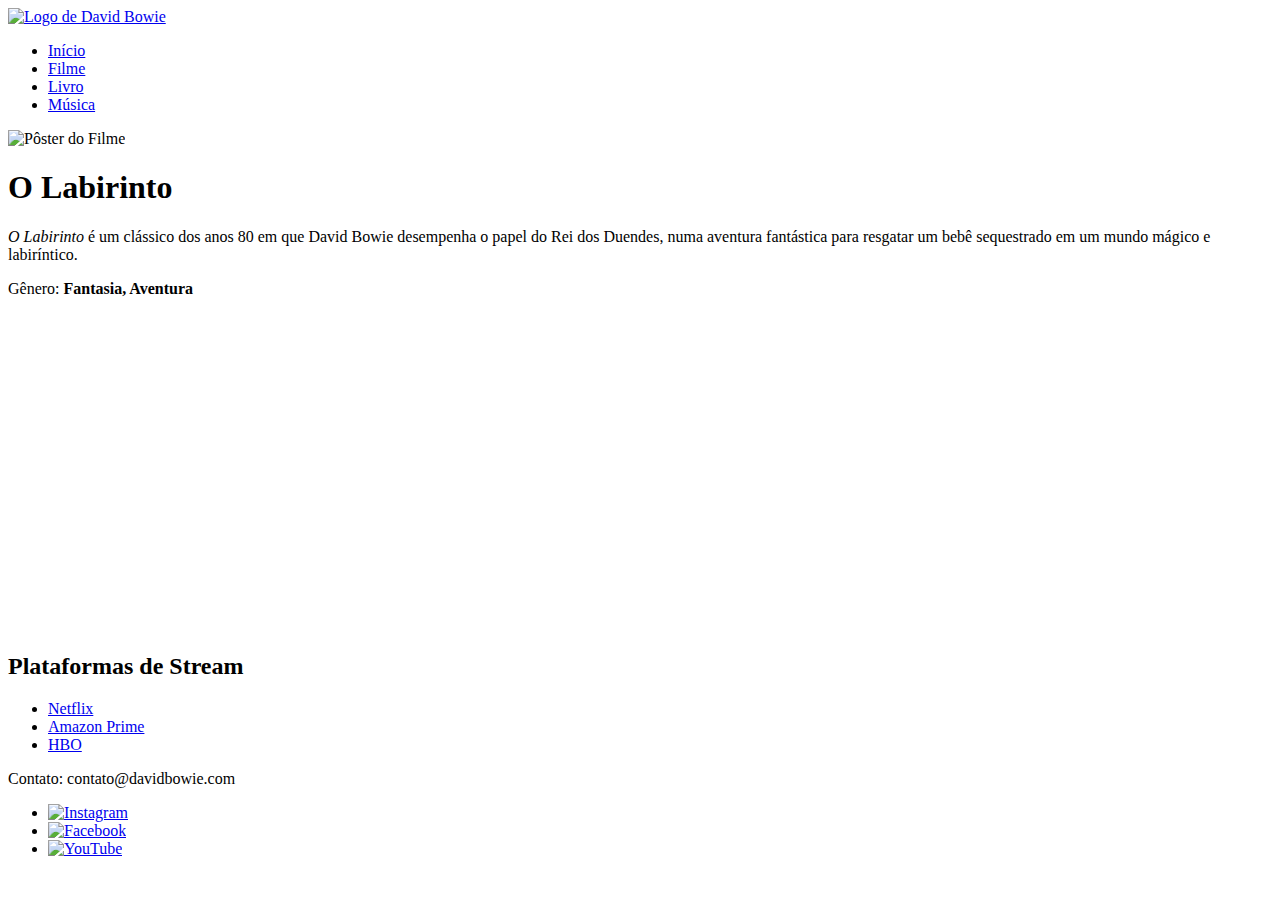
==== filme.html @ 68e13532 "uihyuiyh" ====
<!DOCTYPE html>
<html lang="pt-BR">
<head>
    <meta charset="UTF-8">
    <meta name="viewport" content="width=device-width, initial-scale=1.0">
    <title>Filme - David Bowie</title>
    <link rel="stylesheet" href="styles.css">
</head>
<body>
    <header>
        <a href="index.html"><img src="images/logo.png" alt="Logo de David Bowie"></a>
        <nav>
            <ul>
                <li><a href="index.html">Início</a></li>
                <li><a href="filme.html">Filme</a></li>
                <li><a href="livro.html">Livro</a></li>
                <li><a href="musica.html">Música</a></li>
            </ul>
        </nav>
    </header>
    <main>
        <section>
            <img src="images/filme.jpg" alt="Pôster do Filme">
            <h1>O Labirinto</h1>
            <p><em>O Labirinto</em> é um clássico dos anos 80 em que David Bowie desempenha o papel do Rei dos Duendes, numa aventura fantástica para resgatar um bebê sequestrado em um mundo mágico e labiríntico.</p>
            <p>Gênero: <strong>Fantasia, Aventura</strong></p>
            <iframe width="560" height="315" src="https://www.youtube.com/embed/5BltCysFzTY" frameborder="0" allowfullscreen></iframe>
            <h2>Plataformas de Stream</h2>
            <ul>
                <li><a href="https://netflix.com">Netflix</a></li>
                <li><a href="https://amazonprime.com">Amazon Prime</a></li>
                <li><a href="https://hbo.com">HBO</a></li>
            </ul>
        </section>
    </main>
    <footer>
        <p>Contato: contato@davidbowie.com</p>
        <ul>
            <li><a href="https://instagram.com/davidbowie"><img src="images/instagram.png" alt="Instagram"></a></li>
            <li><a href="https://facebook.com/davidbowie"><img src="images/facebook.png" alt="Facebook"></a></li>
            <li><a href="https://youtube.com/davidbowie"><img src="images/youtube.png" alt="YouTube"></a></li>
        </ul>
    </footer>
</body>
</html>
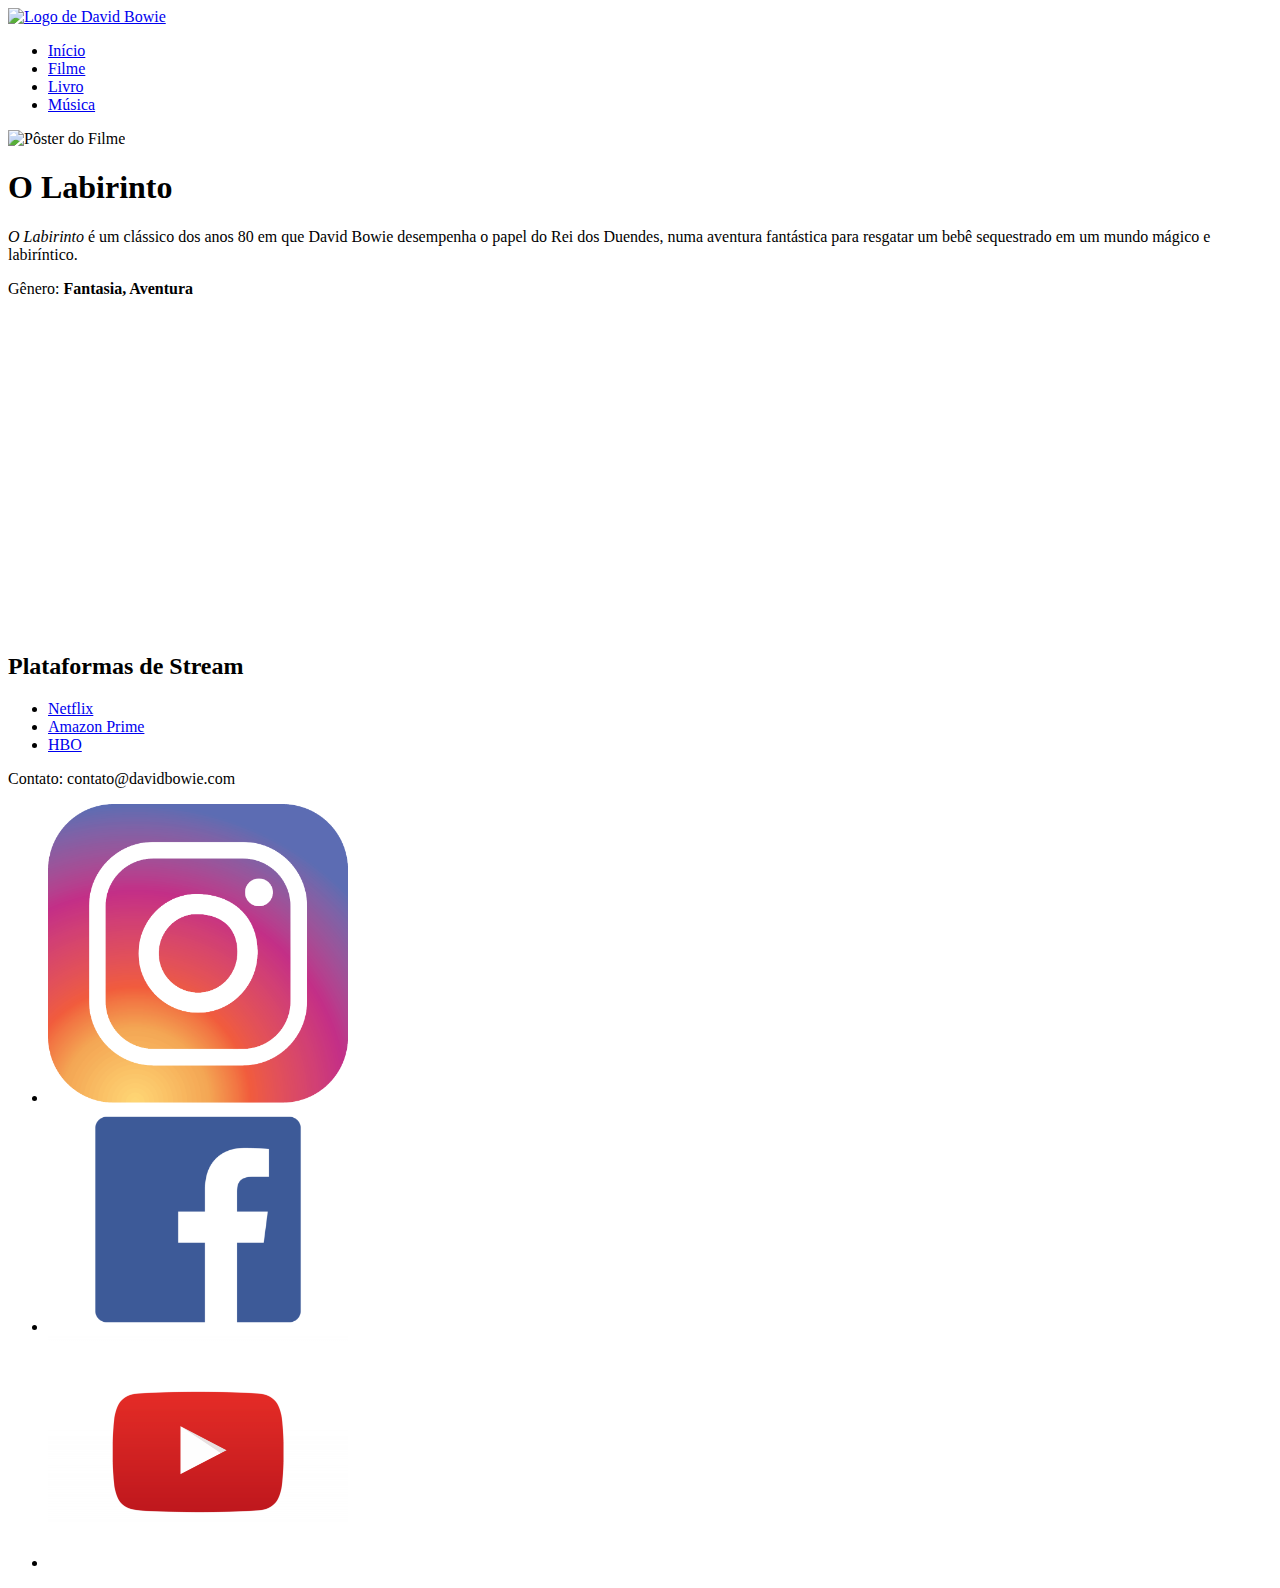
==== commit c0ab2e3c: "tydftyf" ====
--- a/filme.html
+++ b/filme.html
@@ -36,9 +36,9 @@
     <footer>
         <p>Contato: contato@davidbowie.com</p>
         <ul>
-            <li><a href="https://instagram.com/davidbowie"><img src="images/instagram.png" alt="Instagram"></a></li>
-            <li><a href="https://facebook.com/davidbowie"><img src="images/facebook.png" alt="Facebook"></a></li>
-            <li><a href="https://youtube.com/davidbowie"><img src="images/youtube.png" alt="YouTube"></a></li>
+            <li><a href="https://instagram.com/davidbowie"><img src="images/instagram.png" width="300" alt="Instagram"></a></li>
+            <li><a href="https://facebook.com/davidbowie"><img src="images/facebook.png" width="300" alt="Facebook"></a></li>
+            <li><a href="https://youtube.com/davidbowie"><img src="images/youtube.png" width="300" alt="YouTube"></a></li>
         </ul>
     </footer>
 </body>
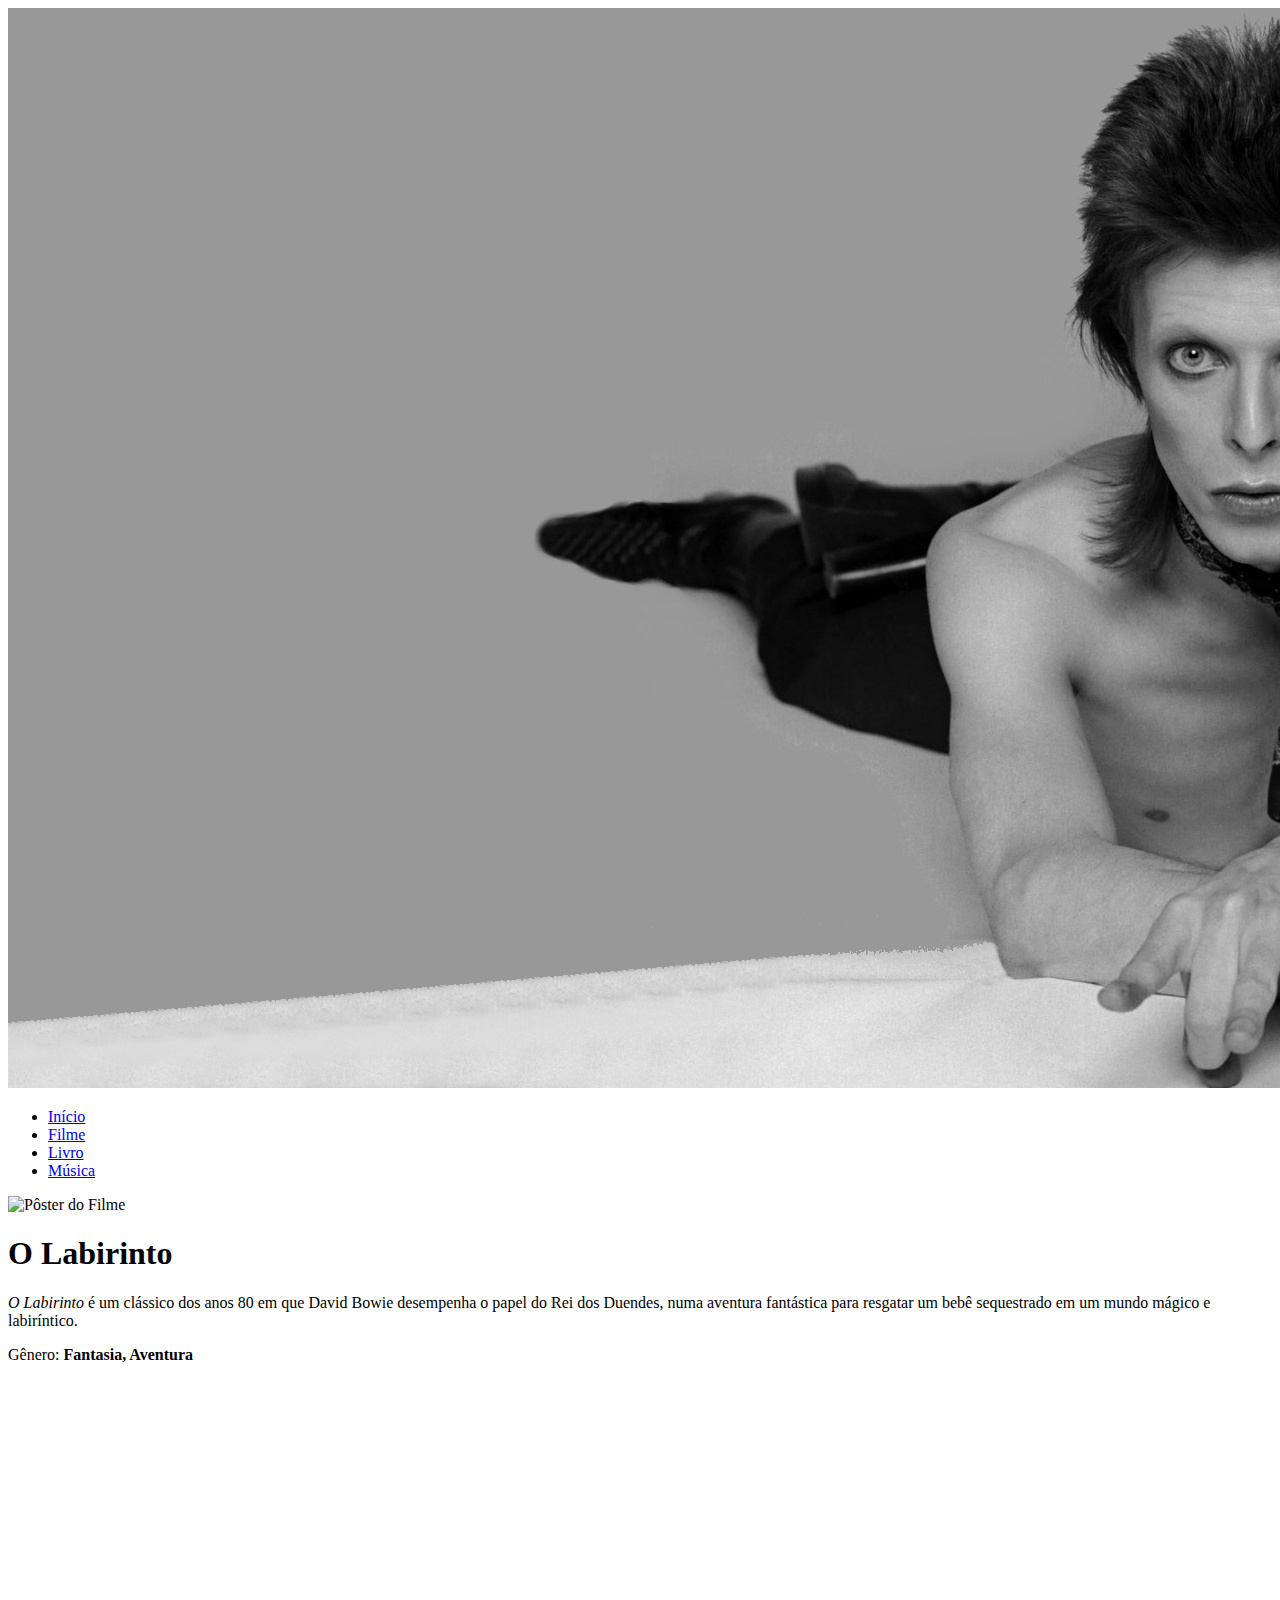
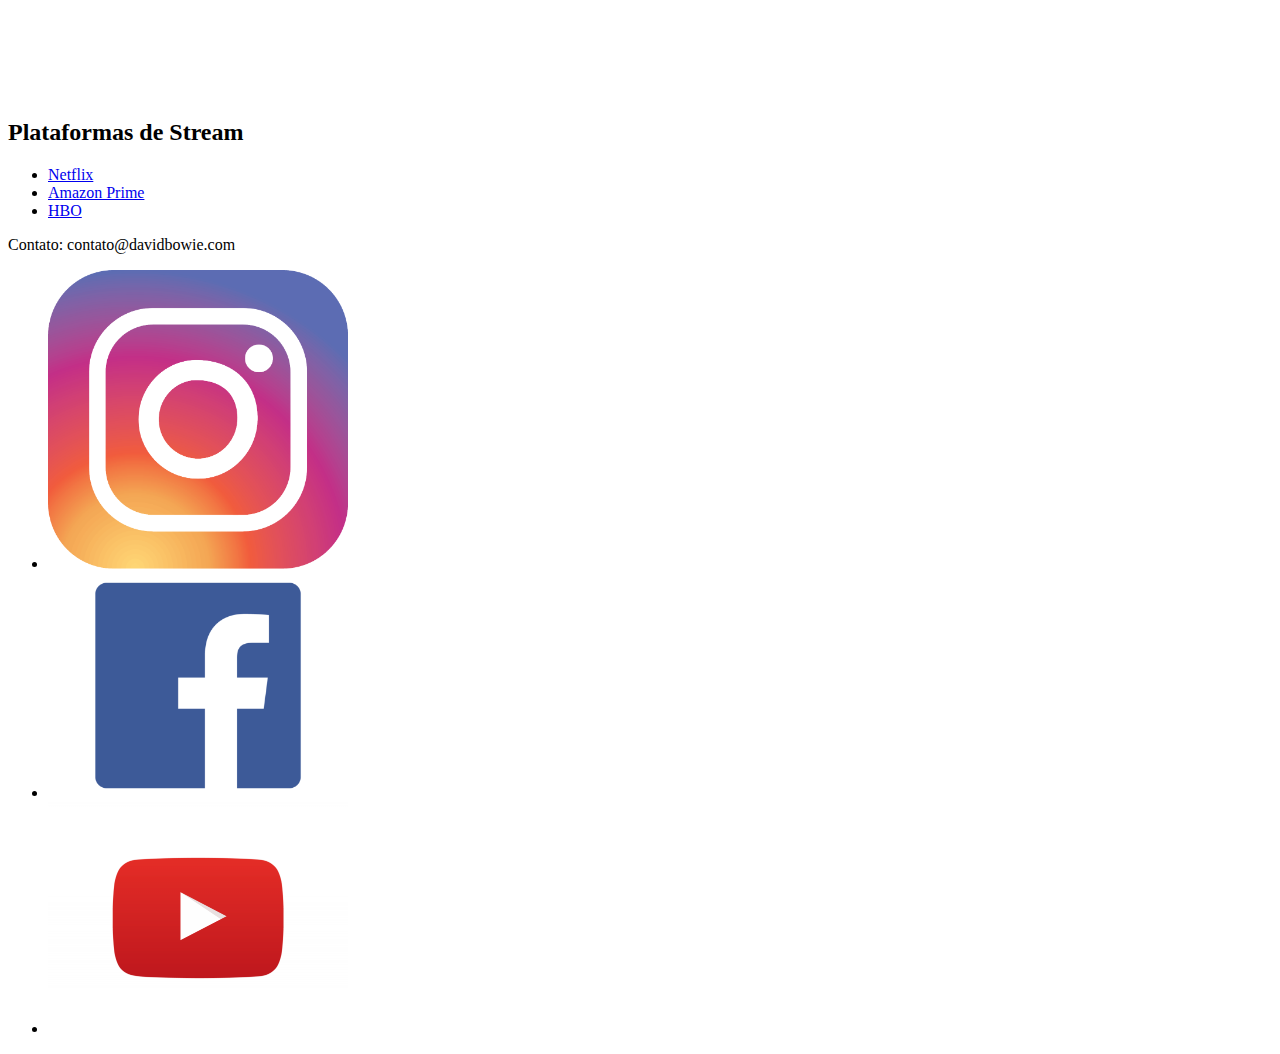
==== commit 113b86f4: "rtdresrs" ====
--- a/filme.html
+++ b/filme.html
@@ -8,7 +8,7 @@
 </head>
 <body>
     <header>
-        <a href="index.html"><img src="images/logo.png" alt="Logo de David Bowie"></a>
+        <a href="index.html"><img src="images/david.jpg" alt="Logo de David Bowie"></a>
         <nav>
             <ul>
                 <li><a href="index.html">Início</a></li>
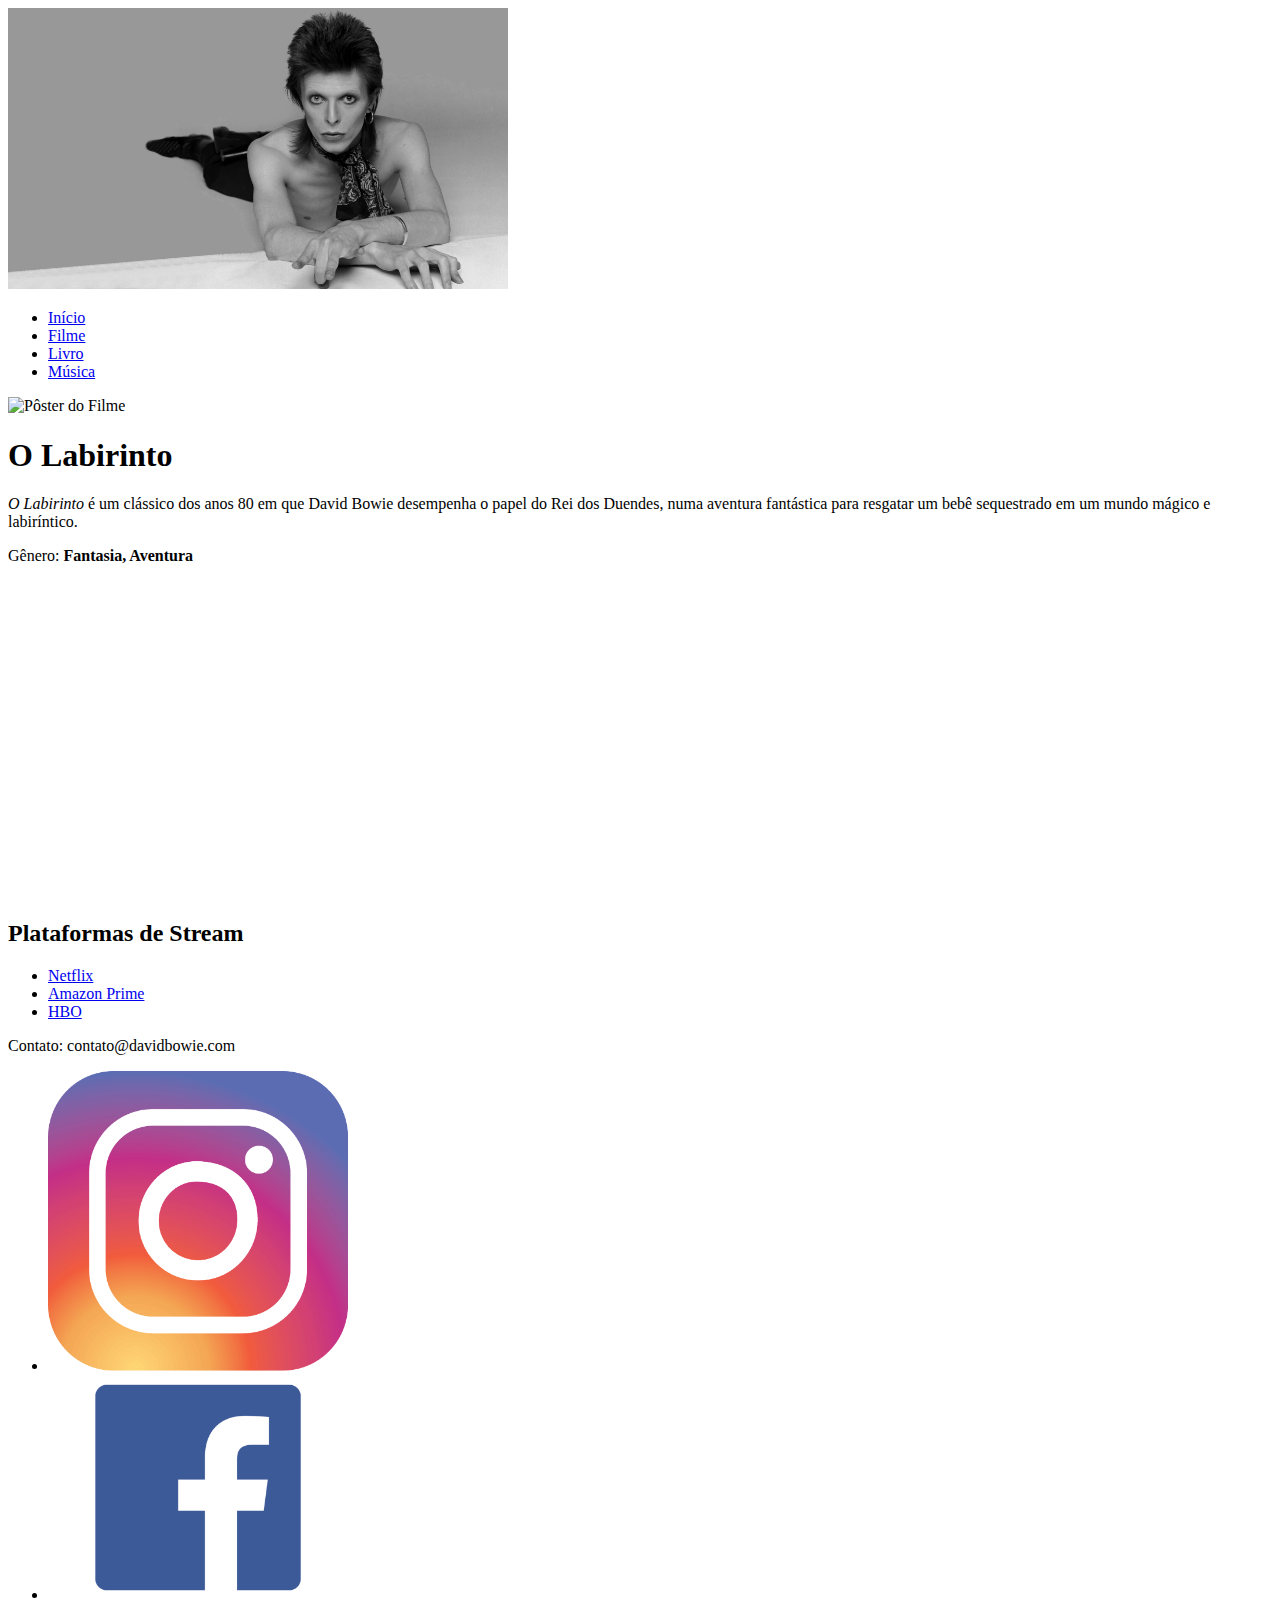
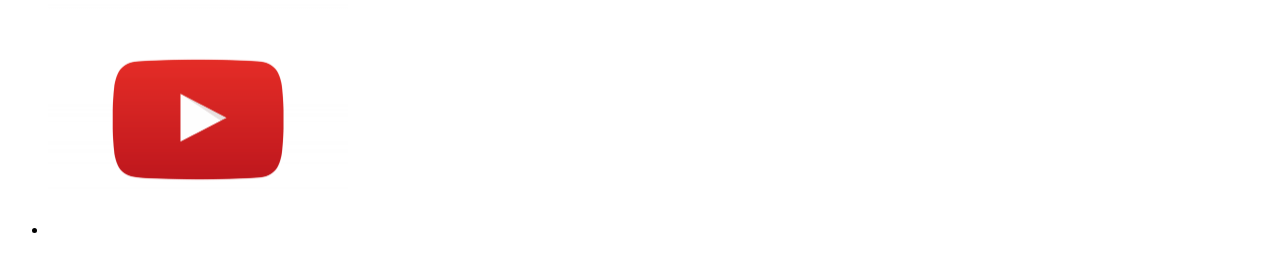
==== commit d4e334b8: "oih" ====
--- a/filme.html
+++ b/filme.html
@@ -8,7 +8,7 @@
 </head>
 <body>
     <header>
-        <a href="index.html"><img src="images/david.jpg" alt="Logo de David Bowie"></a>
+        <a href="index.html"><img src="images/david.jpg" width="500" alt="David Bowie"></a>
         <nav>
             <ul>
                 <li><a href="index.html">Início</a></li>
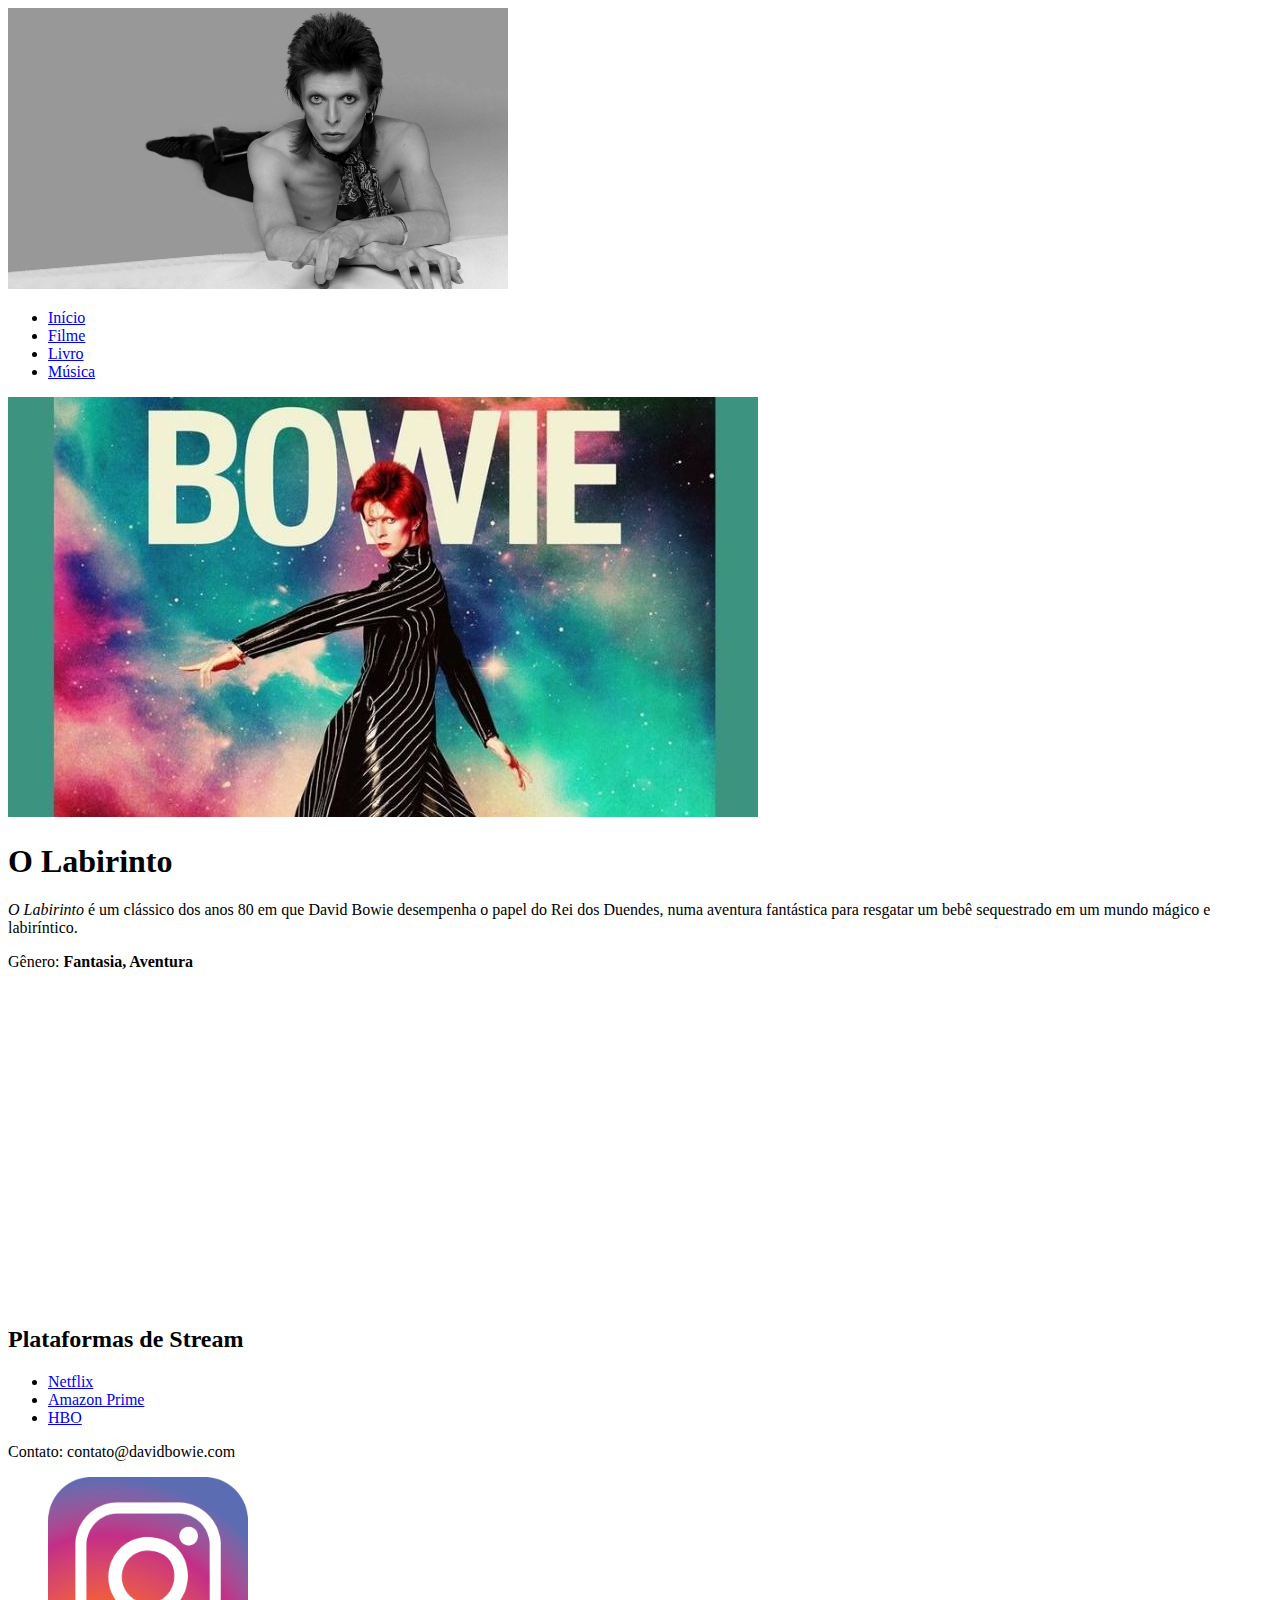
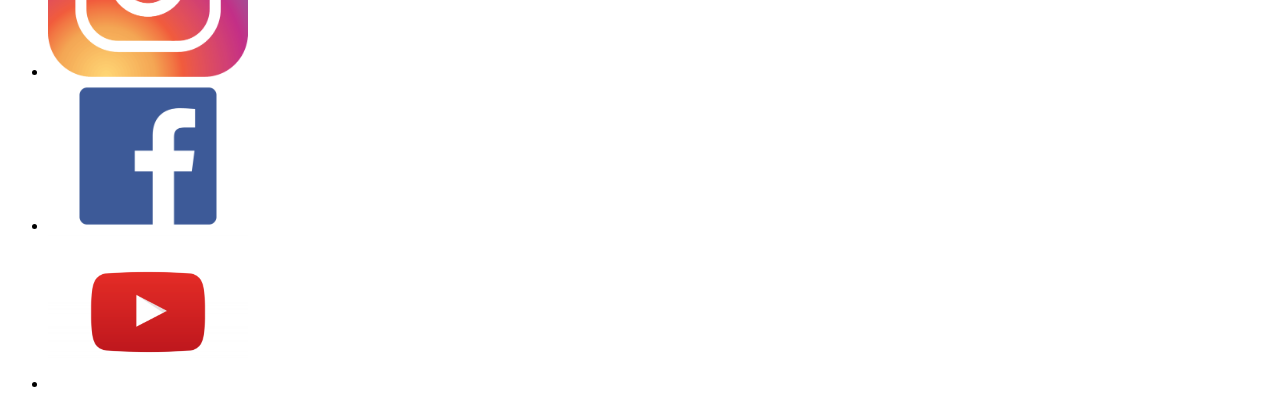
==== commit 14796bc8: "uihguygf" ====
--- a/filme.html
+++ b/filme.html
@@ -36,9 +36,9 @@
     <footer>
         <p>Contato: contato@davidbowie.com</p>
         <ul>
-            <li><a href="https://instagram.com/davidbowie"><img src="images/instagram.png" width="300" alt="Instagram"></a></li>
-            <li><a href="https://facebook.com/davidbowie"><img src="images/facebook.png" width="300" alt="Facebook"></a></li>
-            <li><a href="https://youtube.com/davidbowie"><img src="images/youtube.png" width="300" alt="YouTube"></a></li>
+            <li><a href="https://instagram.com/davidbowie"><img src="images/instagram.png" width="200" alt="Instagram"></a></li>
+            <li><a href="https://facebook.com/davidbowie"><img src="images/facebook.png" width="200" alt="Facebook"></a></li>
+            <li><a href="https://youtube.com/davidbowie"><img src="images/youtube.png" width="200" alt="YouTube"></a></li>
         </ul>
     </footer>
 </body>
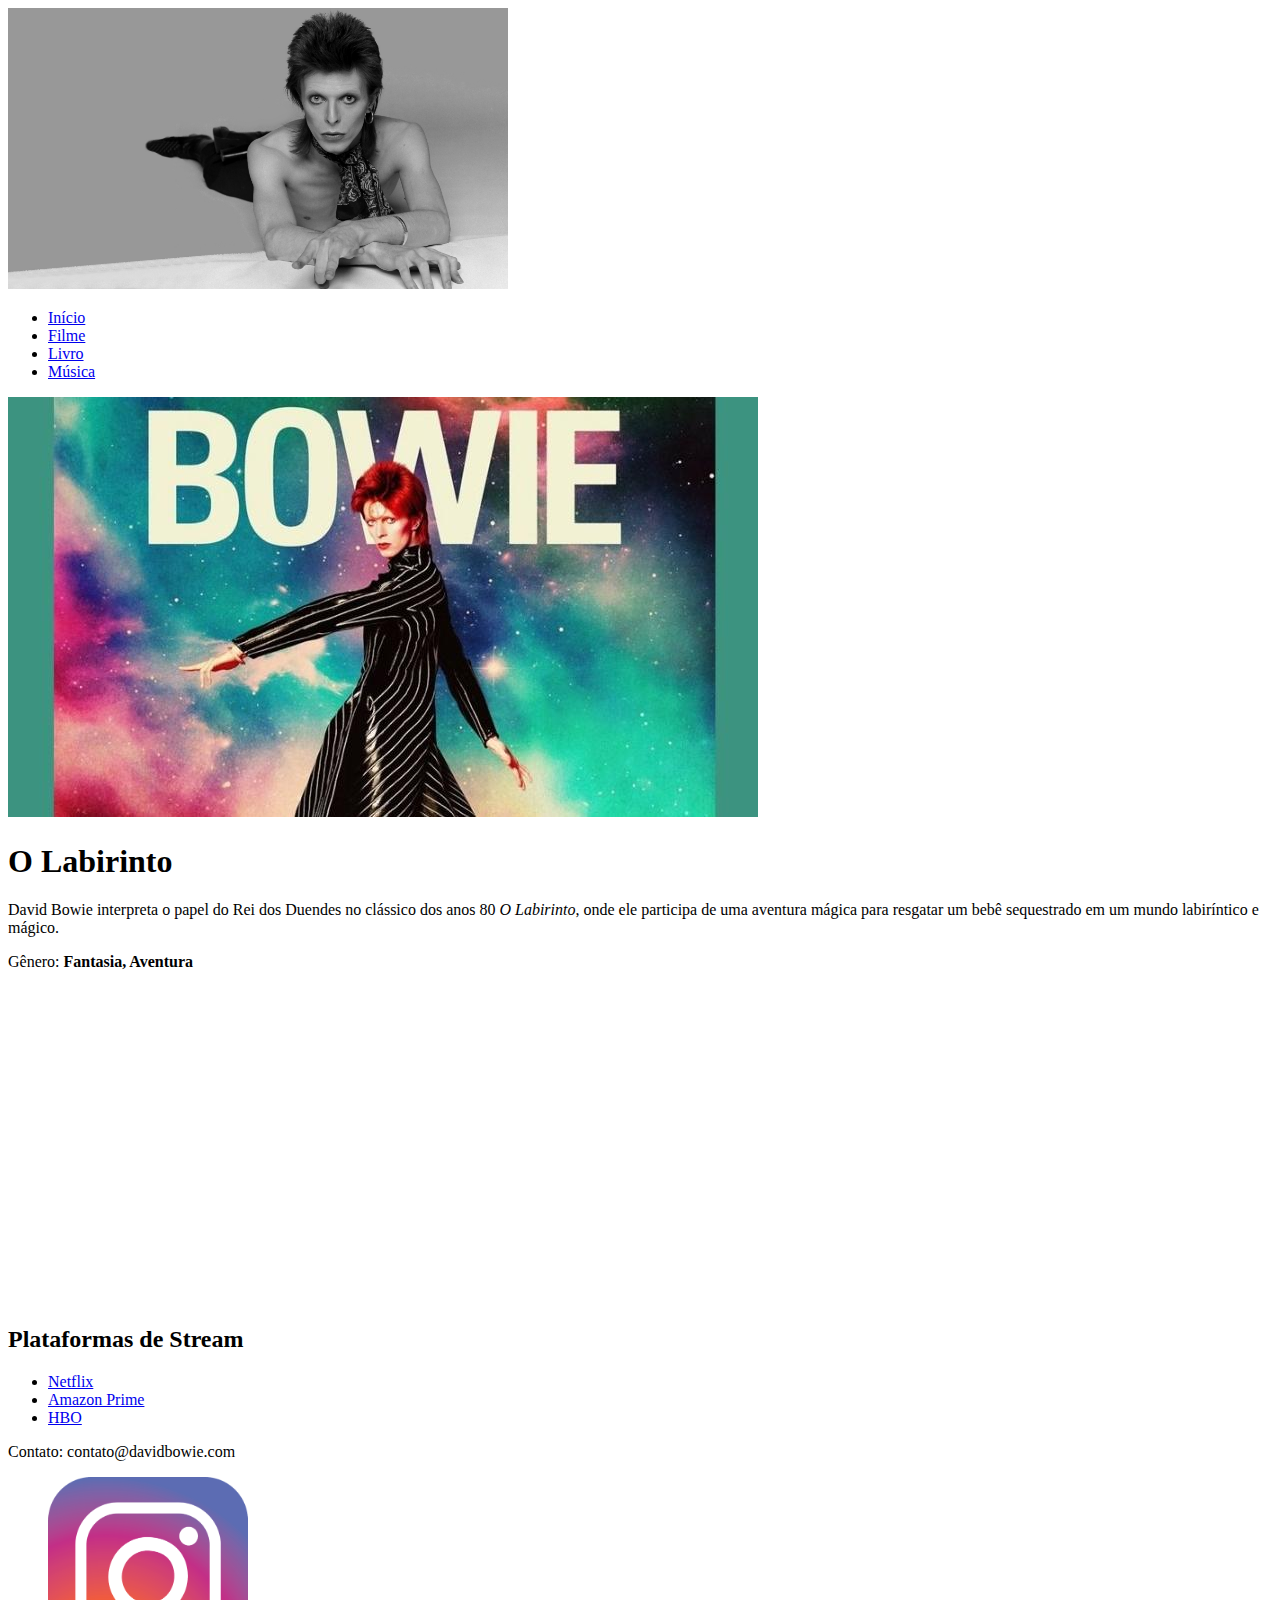
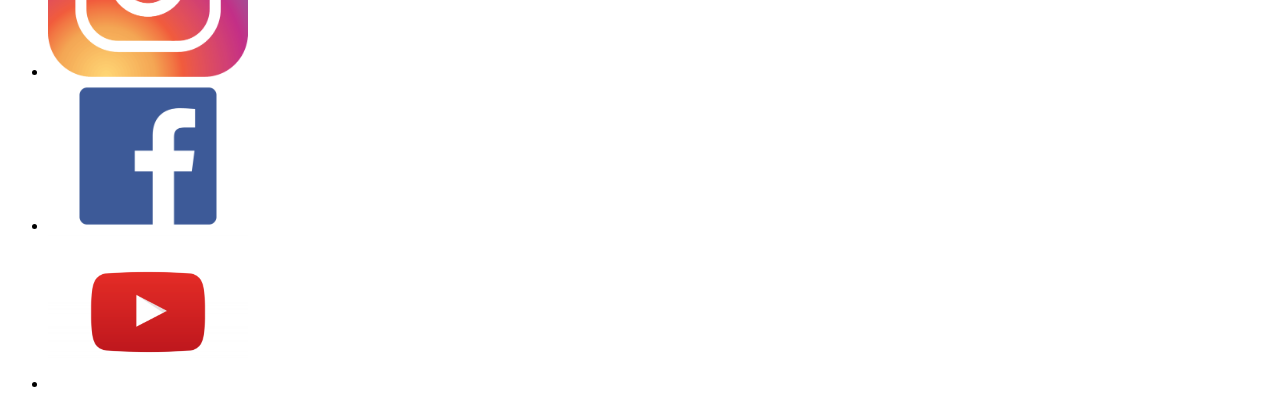
==== commit 75286b89: "iuhyugyufgv" ====
--- a/filme.html
+++ b/filme.html
@@ -22,9 +22,9 @@
         <section>
             <img src="images/filme.jpg" alt="Pôster do Filme">
             <h1>O Labirinto</h1>
-            <p><em>O Labirinto</em> é um clássico dos anos 80 em que David Bowie desempenha o papel do Rei dos Duendes, numa aventura fantástica para resgatar um bebê sequestrado em um mundo mágico e labiríntico.</p>
+            <p>David Bowie interpreta o papel do Rei dos Duendes no clássico dos anos 80 <em>O Labirinto</em>, onde ele participa de uma aventura mágica para resgatar um bebê sequestrado em um mundo labiríntico e mágico.</p>
             <p>Gênero: <strong>Fantasia, Aventura</strong></p>
-            <iframe width="560" height="315" src="https://www.youtube.com/embed/5BltCysFzTY" frameborder="0" allowfullscreen></iframe>
+            <iframe width="560" height="315" src="https://www.youtube.com/embed/Wll_lSPYI1I?si=I9-k8FjrKE4HpAN4" title="YouTube video player" frameborder="0" allow="accelerometer; autoplay; clipboard-write; encrypted-media; gyroscope; picture-in-picture; web-share" referrerpolicy="strict-origin-when-cross-origin" allowfullscreen></iframe>
             <h2>Plataformas de Stream</h2>
             <ul>
                 <li><a href="https://netflix.com">Netflix</a></li>
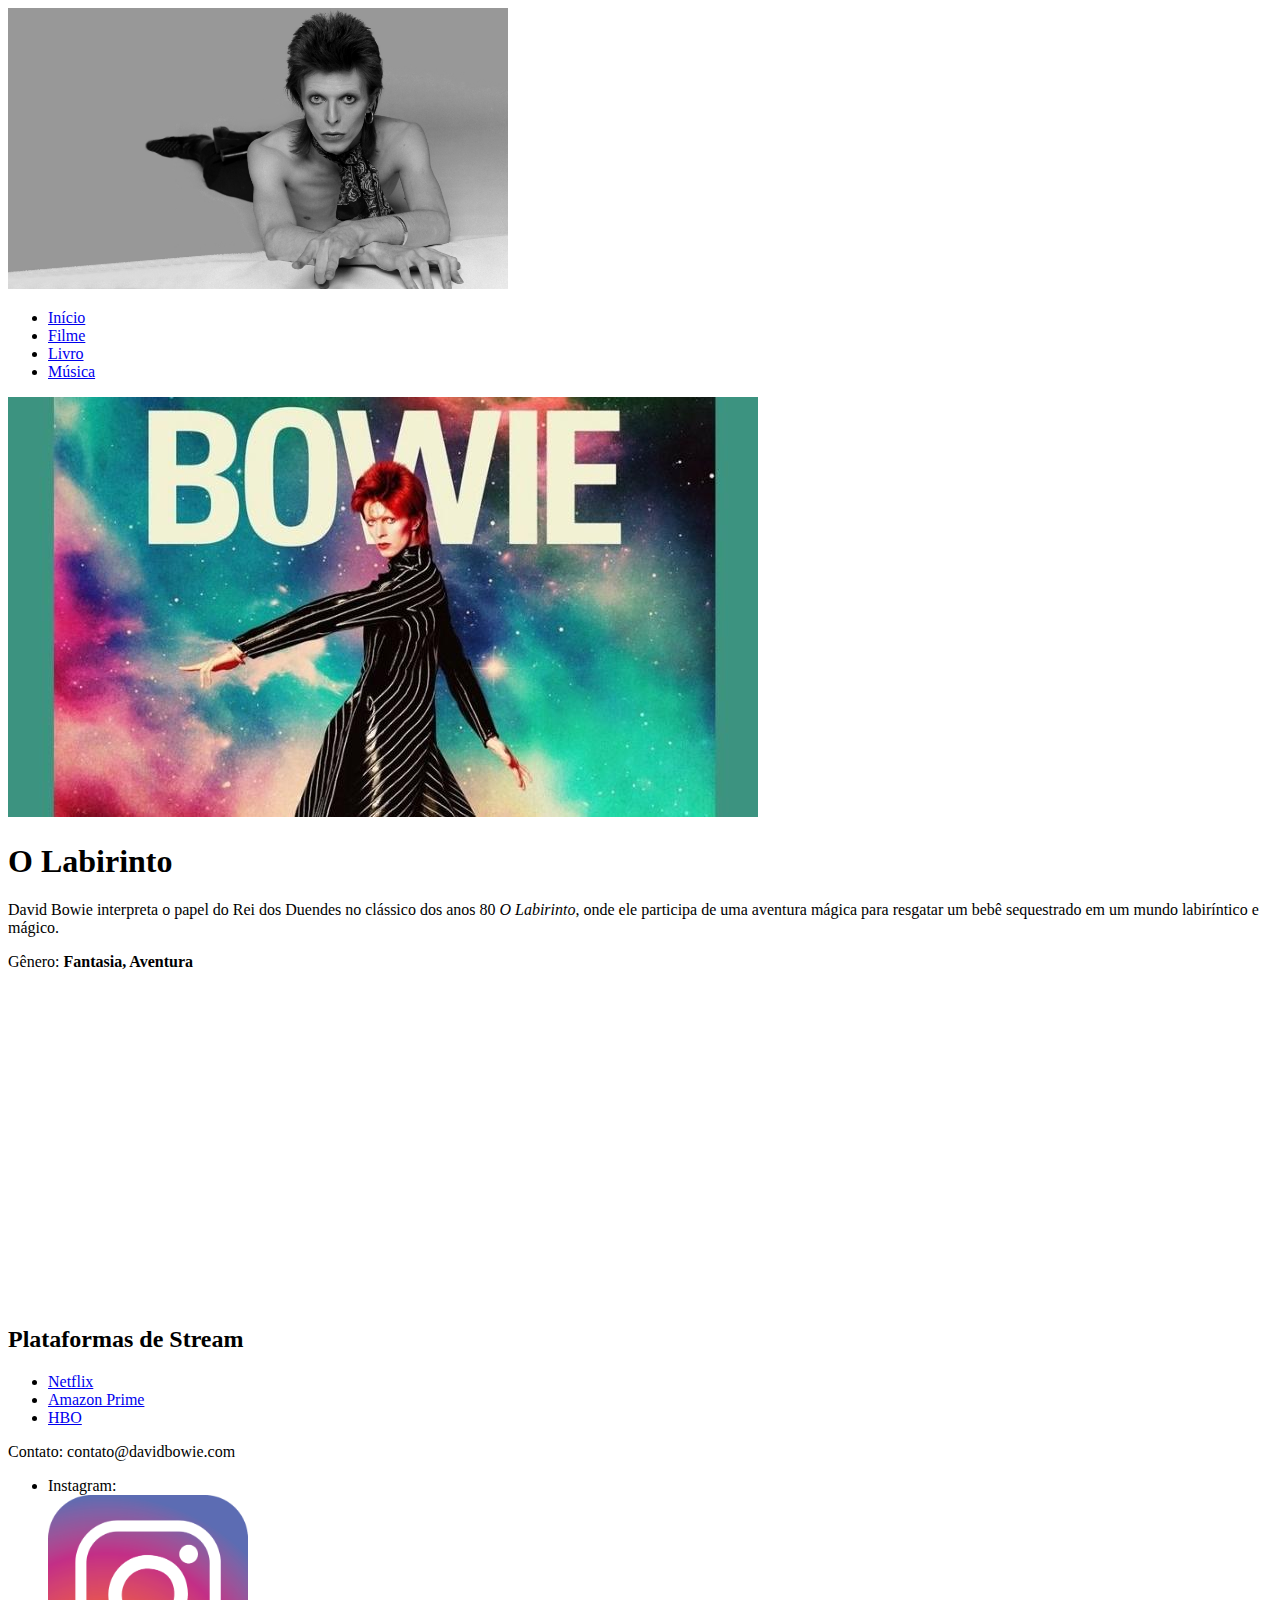
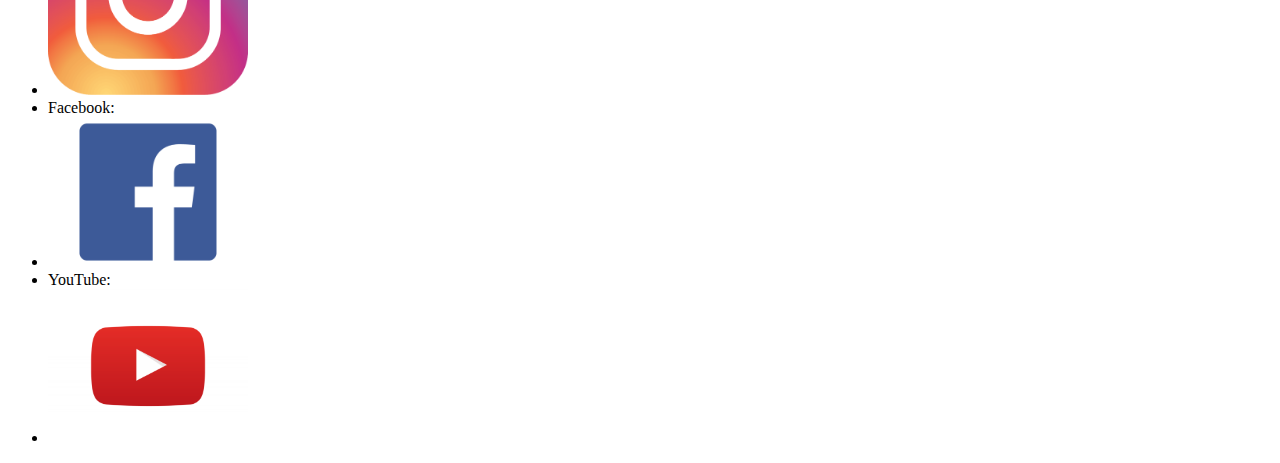
==== commit 74255b31: "uihuigbyhgvb" ====
--- a/filme.html
+++ b/filme.html
@@ -36,8 +36,11 @@
     <footer>
         <p>Contato: contato@davidbowie.com</p>
         <ul>
+            <li>Instagram:</li>
             <li><a href="https://instagram.com/davidbowie"><img src="images/instagram.png" width="200" alt="Instagram"></a></li>
+            <li>Facebook:</li>
             <li><a href="https://facebook.com/davidbowie"><img src="images/facebook.png" width="200" alt="Facebook"></a></li>
+            <li>YouTube:</li>
             <li><a href="https://youtube.com/davidbowie"><img src="images/youtube.png" width="200" alt="YouTube"></a></li>
         </ul>
     </footer>
